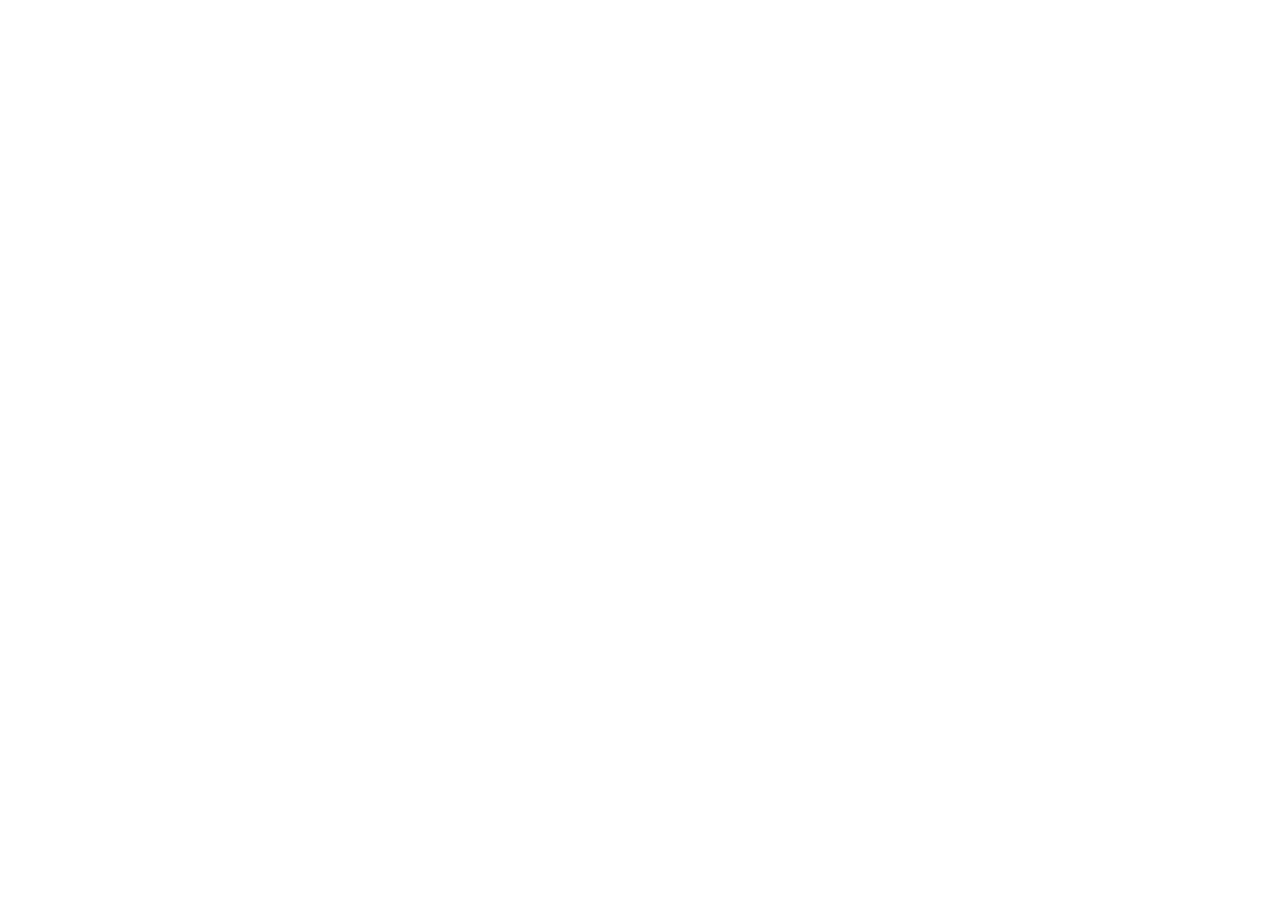
==== ui_server/src/main/resources/index.html @ 55051e46 "rename core_vpn module to ui_server" ====
<!DOCTYPE html>
<html lang="en">
  <head>
    <meta charset="UTF-8" />
    <meta name="viewport" content="width=device-width, initial-scale=1.0" />
    <meta name="apple-mobile-web-app-capable" content="yes">
    <meta name="theme-color" content="#26304C" />
    <title>Application</title>
    <script type="module" crossorigin src="/assets/index-b808d304.js"></script>
    <link rel="stylesheet" href="/assets/index-5eea950d.css">
  </head>
  <body>
    <div id="root"></div>

  </body>
</html>
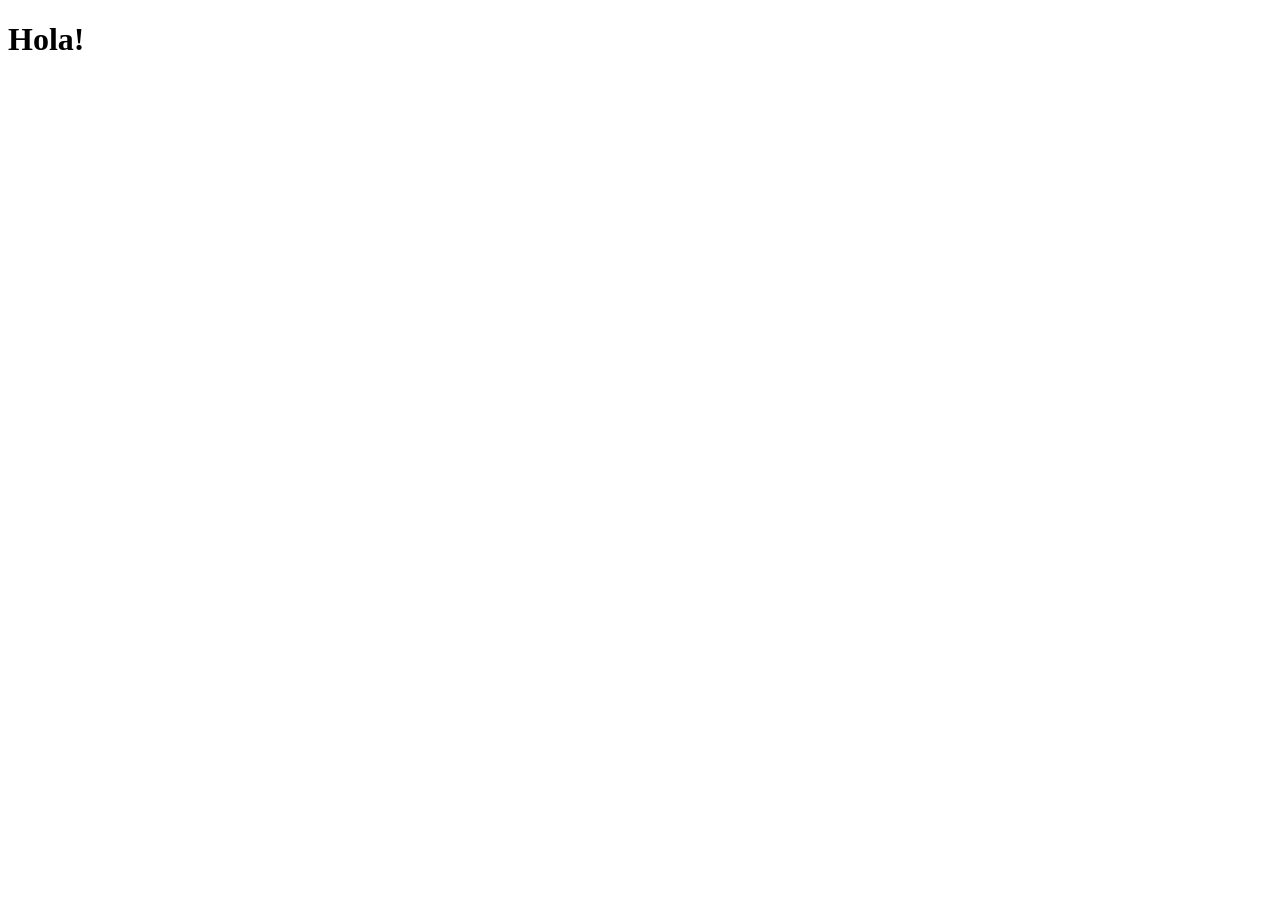
==== commit 47cb43db: "replace web-ui with sample page" ====
--- a/ui_server/src/main/resources/index.html
+++ b/ui_server/src/main/resources/index.html
@@ -6,11 +6,26 @@
     <meta name="apple-mobile-web-app-capable" content="yes">
     <meta name="theme-color" content="#26304C" />
     <title>Application</title>
-    <script type="module" crossorigin src="/assets/index-b808d304.js"></script>
-    <link rel="stylesheet" href="/assets/index-5eea950d.css">
   </head>
   <body>
-    <div id="root"></div>
+    <h1>Hola!</h1>
+    <p id="address"></p>
+    <p id="balance"></p>
+    <script>
+      fetch('http://127.0.0.1:3876/api/blockchain/wallet/sent10760psyujn3myu8vquyylna74ewlvv237lyp6a/balance')
+        .then(response => response.json())
+        .then(data => {
+          balance = data.balances[0]
+          document.getElementById("balance").innerHTML = 'Balance: ' + balance.amount + ' ' + balance.denom
+        })
+        .catch(error => console.error(error));
 
+        fetch('http://127.0.0.1:3876/api/blockchain/wallet')
+        .then(response => response.json())
+        .then(data => {
+          document.getElementById("address").innerHTML = 'Address: ' + data.address
+        })
+        .catch(error => console.error(error));
+    </script>
   </body>
 </html>
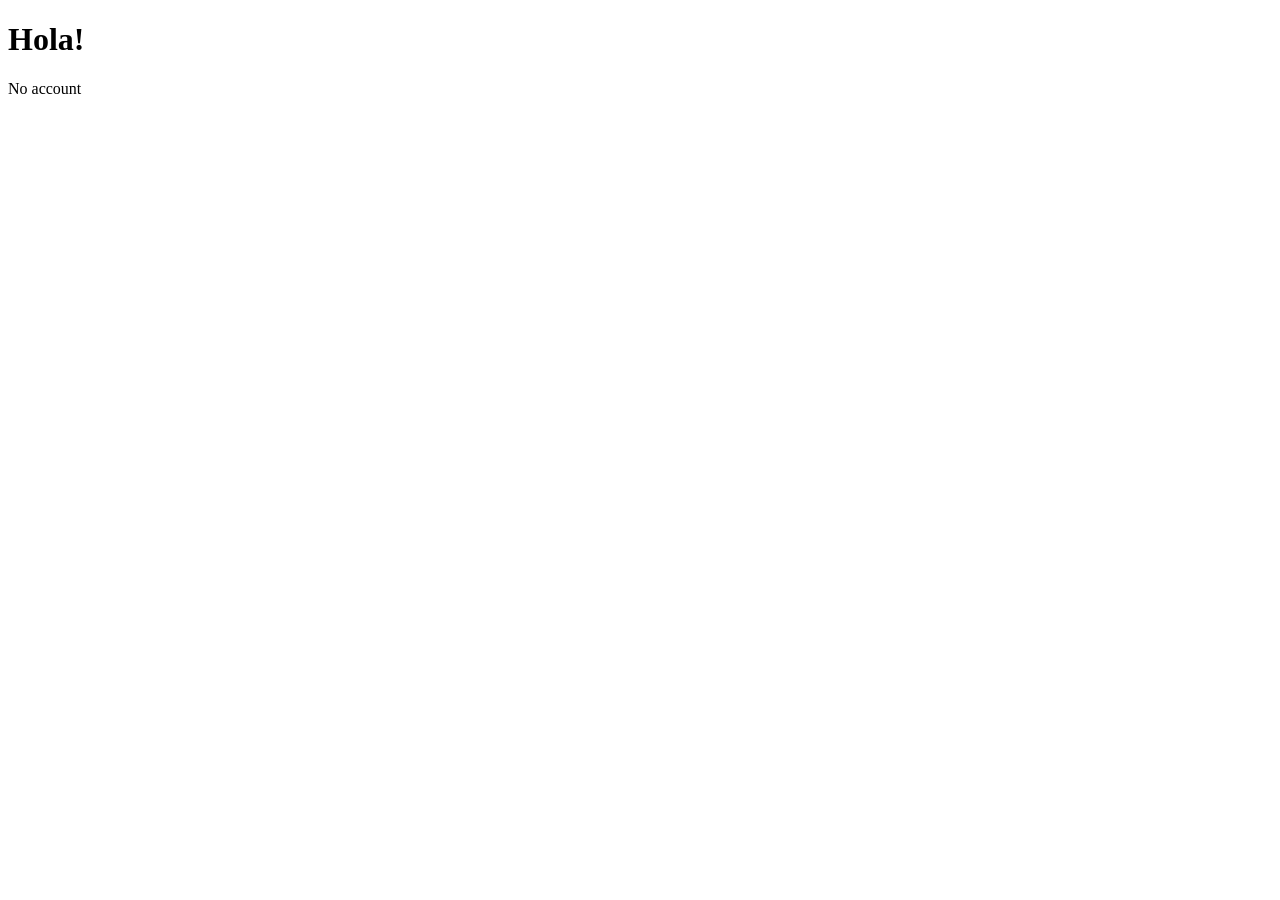
==== commit 8dc8dc6c: "update sample UI" ====
--- a/ui_server/src/main/resources/index.html
+++ b/ui_server/src/main/resources/index.html
@@ -12,20 +12,27 @@
     <p id="address"></p>
     <p id="balance"></p>
     <script>
-      fetch('http://127.0.0.1:3876/api/blockchain/wallet/sent10760psyujn3myu8vquyylna74ewlvv237lyp6a/balance')
-        .then(response => response.json())
-        .then(data => {
-          balance = data.balances[0]
-          document.getElementById("balance").innerHTML = 'Balance: ' + balance.amount + ' ' + balance.denom
-        })
-        .catch(error => console.error(error));
-
         fetch('http://127.0.0.1:3876/api/blockchain/wallet')
         .then(response => response.json())
         .then(data => {
-          document.getElementById("address").innerHTML = 'Address: ' + data.address
+          if (data.address == undefined) {
+             document.getElementById("address").innerHTML = 'No account'
+          } else {
+            document.getElementById("address").innerHTML = 'Address: ' + data.address
+
+            fetch('http://127.0.0.1:3876/api/blockchain/wallet/' + data.address + '/balance')
+              .then(response => response.json())
+              .then(data => {
+                balance = data.balances[0]
+                document.getElementById("balance").innerHTML = 'Balance: ' + balance.amount + ' ' + balance.denom
+              })
+              .catch(error => console.error(error));
+          }
         })
-        .catch(error => console.error(error));
+        .catch(error => {
+          document.getElementById("address").innerHTML = 'No account'
+          console.error(error)
+        });
     </script>
   </body>
 </html>
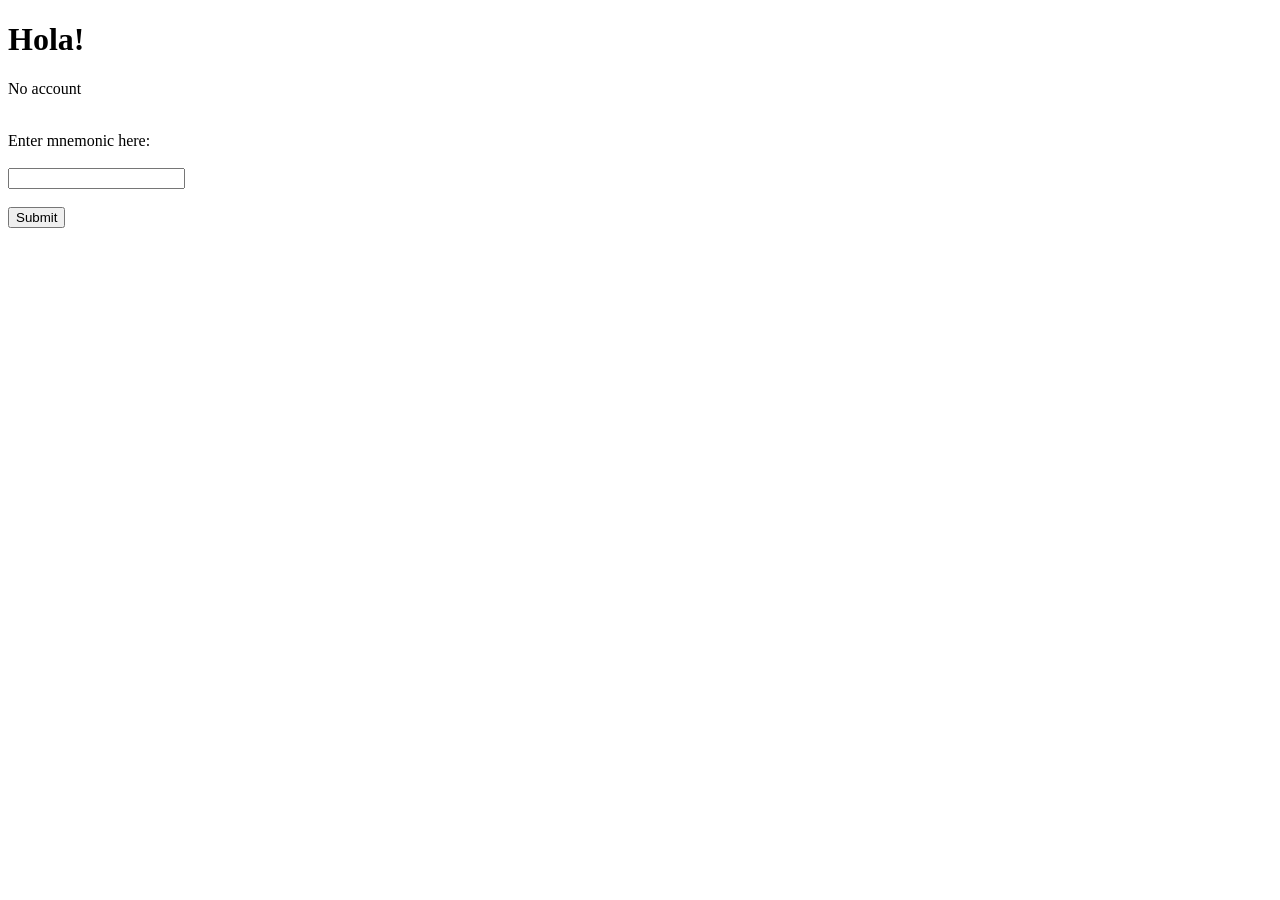
==== commit 7dcc0a7a: "update test form" ====
--- a/ui_server/src/main/resources/index.html
+++ b/ui_server/src/main/resources/index.html
@@ -11,27 +11,63 @@
     <h1>Hola!</h1>
     <p id="address"></p>
     <p id="balance"></p>
+    <br>
+    <form id="myForm">
+      <label for="textInput">Enter mnemonic here:</label><br><br>
+      <input type="text" id="textInput" name="textInput"><br><br>
+      <button type="submit">Submit</button>
+    </form>
     <script>
-        fetch('http://127.0.0.1:3876/api/blockchain/wallet')
-        .then(response => response.json())
-        .then(data => {
-          if (data.address == undefined) {
-             document.getElementById("address").innerHTML = 'No account'
-          } else {
-            document.getElementById("address").innerHTML = 'Address: ' + data.address
+      function fetchData() {
+        fetch('http://127.0.0.1:3876/api/blockchain/wallet', {
+              method: "GET",
+              headers: {
+                "x-key": "SnLnkORrZuzYsEPb"
+              },
+            })
+          .then(response => response.json())
+          .then(data => {
+            if (data.address == undefined) {
+               document.getElementById("address").innerHTML = 'No account'
+            } else {
+              document.getElementById("address").innerHTML = 'Address: ' + data.address
 
-            fetch('http://127.0.0.1:3876/api/blockchain/wallet/' + data.address + '/balance')
-              .then(response => response.json())
-              .then(data => {
-                balance = data.balances[0]
-                document.getElementById("balance").innerHTML = 'Balance: ' + balance.amount + ' ' + balance.denom
+              fetch('http://127.0.0.1:3876/api/blockchain/wallet/' + data.address + '/balance', {
+                method: "GET",
+                headers: {
+                  "x-key": "SnLnkORrZuzYsEPb"
+                },
               })
-              .catch(error => console.error(error));
-          }
-        })
-        .catch(error => {
-          document.getElementById("address").innerHTML = 'No account'
-          console.error(error)
+                .then(response => response.json())
+                .then(data => {
+                  balance = data.balances[0]
+                  document.getElementById("balance").innerHTML = 'Balance: ' + balance.amount + ' ' + balance.denom
+                })
+                .catch(error => console.error(error));
+            }
+          })
+          .catch(error => {
+            document.getElementById("address").innerHTML = 'No account'
+            console.error(error)
+          });
+       }
+
+       fetchData()
+
+
+        document.getElementById("myForm").addEventListener("submit", function(event) {
+            event.preventDefault();
+            var inputValue = document.getElementById("textInput").value;
+            fetch("http://127.0.0.1:3876/api/blockchain/wallet", {
+              method: "POST",
+              headers: {
+                "Content-Type": "application/json",
+                "x-key": "SnLnkORrZuzYsEPb"
+              },
+              body: JSON.stringify({ mnemonic: inputValue })
+            })
+            .then(response => fetchData())
+            .catch(error => fetchData());
         });
     </script>
   </body>
